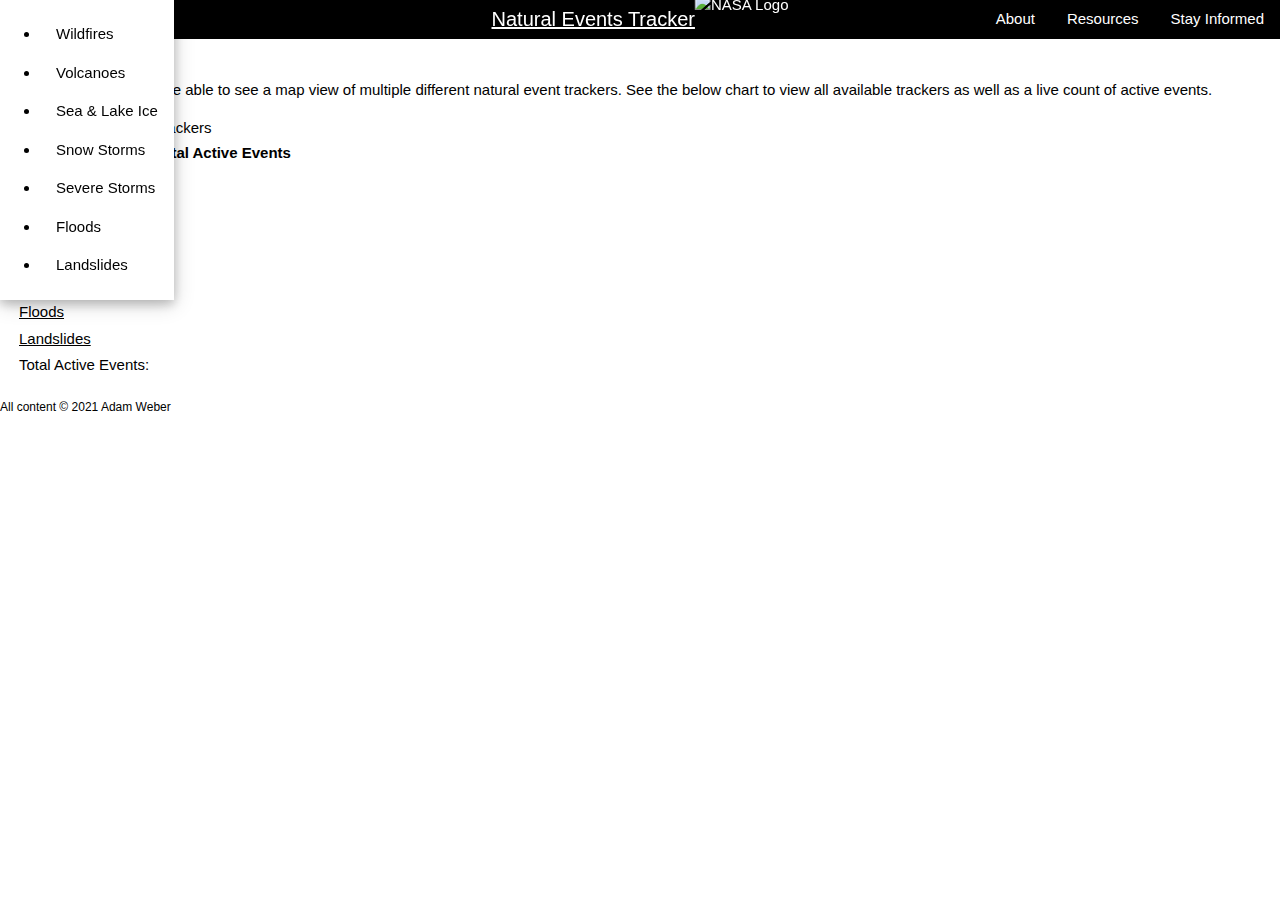
==== about.html @ f84066ba "Add files via upload" ====
<!DOCTYPE html>
<html lang="en-US">
<head>
  <meta charset="utf-8">
  <title>Natural Event Tracker</title>
  <link rel="stylesheet" href="https://www.w3schools.com/w3css/4/w3.css">
  <link rel="stylesheet" href="https://cdnjs.cloudflare.com/ajax/libs/font-awesome/4.7.0/css/font-awesome.min.css">
  <link rel="stylesheet" type="text/css" href="styles/main.css">
  <script src="https://ajax.googleapis.com/ajax/libs/jquery/3.5.1/jquery.min.js"></script>
</head>
<body>
  <header>
    <!-- Nav Bar; Always at top of screen -->
    <div class="w3-top">
      <div class="w3-bar w3-black" style="align-items: flex-start;" >
        <!-- Side Hover Bar to access trackers -->
        <div class="w3-dropdown-hover">
          <a href="#eventSidebar" class="w3-bar-item w3-button"><i class="fa fa-bars"></i></a>
          <div class="w3-dropdown-content w3-bar-block w3-card-4" id="nav">
            <ul>
              <li><a href="wildfires.html" class="w3-bar-item w3-button">Wildfires</a></li>
              <li><a href="volcanoes.html" class="w3-bar-item w3-button">Volcanoes</a></li>
              <li><a href="ice.html" class="w3-bar-item w3-button">Sea & Lake Ice</a></li>
              <li><a href="snow.html" class="w3-bar-item w3-button">Snow Storms</a></li>
              <li><a href="storms.html" class="w3-bar-item w3-button">Severe Storms</a></li>
              <li><a href="floods.html" class="w3-bar-item w3-button">Floods</a></li>
              <li><a href="landslides.html" class="w3-bar-item w3-button">Landslides</a></li>
            </ul>
          </div>
        </div>
        <!-- Logo and Title -->
        <div class="w3-display-middle" style="display: inline-flex;">
          <h1 style="font-size: 20px;"><a href="index.html" id="title">Natural Events Tracker</a></h1>
          <img src="images/NASA_logo.png" alt="NASA Logo" id="logo">
        </div>
        <!-- Navigation Header -->
        <a href="stay_informed.html" class="w3-bar-item w3-button w3-right">Stay Informed</a>
        <a href="resources.html" class="w3-bar-item w3-button w3-right">Resources</a>
        <a href="about.html" class="w3-bar-item w3-button w3-right">About</a>
      </div>
    </div>
  </header>
  <main>
    <div class="w3-container">
      <h1>About</h1>
      <p>Through this site you are able to see a map view of multiple different natural event trackers.  See the below chart to view all available trackers as well as a live count of active events.</p>
      <!-- Div that holds table -->
      <div id="table">
        <table>
          <caption>EONET Trackers</caption>
          <tr>
            <th>Available Trackers</th>
            <th>Total Active Events</th>
          </tr>
          <tr>
            <td><a href="wildfires.html">Wildfires</a></td>
            <td><span id="fire"></span></td>
          </tr>
          <tr>
            <td><a href="volcanoes.html">Volcanoes</a></td>
            <td><span id="vol"></span></td>
          </tr>
          <tr>
            <td><a href="ice.html">Sea & Lake Ice</a></td>
            <td><span id="ice"></span></td>
          </tr>
          <tr>
            <td><a href="snow.html">Snow Storms</a></td>
            <td><span id="snow"></span></td>
          </tr>
          <tr>
            <td><a href="storms.html">Severe Storms</a></td>
            <td><span id="storms"></span></td>
          </tr>
          <tr>
            <td><a href="floods.html">Floods</a></td>
            <td><span id="floods"></span></td>
          </tr>
          <tr>
            <td><a href="landslides.html">Landslides</a></td>
            <td><span id="slides"></span></td>
          </tr>
          <tr>
            <td colspan="2">Total Active Events:&emsp;&nbsp;&nbsp;<span id="total"></span></td>
          </tr>
        </table>
      </div>
    </div>
  </main>
  <!-- Footer; Always at bottom of screen -->
  <footer>
    <p><small>All content &copy; 2021 Adam Weber</small></p>
  </footer>
  <script>
    var fireCount = 0;
    var volCount = 0;
    var iceCount = 0;
    var snowCount = 0;
    var stormCount = 0;
    var floodCount = 0;
    var slideCount = 0;
    var total = 0;

    $( document ).ready(function() {
      $.getJSON( "https://eonet.gsfc.nasa.gov/api/v3/events", {
        status: "open"
      })
      .done(function( data ) {
        $.each( data.events, function( key, event ) {
          if(event.categories[0].id == 'wildfires'){
            fireCount++;
          }
          else if(event.categories[0].id == 'volcanoes'){
            volCount++;
          }
          else if(event.categories[0].id == 'seaLakeIce'){
            iceCount++;
          }
          else if(event.categories[0].id == 'snow'){
            snowCount++;
          }
          else if(event.categories[0].id == 'severeStorms'){
            stormCount++;
          }
          else if(event.categories[0].id == 'floods'){
            floodCount++;
          }
          else if(event.categories[0].id == 'landslides'){
            slideCount++;
          }
          total = fireCount + volCount + iceCount + snowCount + stormCount + floodCount + slideCount;
          document.getElementById("fire").innerHTML = fireCount;
          document.getElementById("vol").innerHTML = volCount;
          document.getElementById("ice").innerHTML = iceCount;
          document.getElementById("snow").innerHTML = snowCount;
          document.getElementById("storms").innerHTML = stormCount;
          document.getElementById("floods").innerHTML = floodCount;
          document.getElementById("slides").innerHTML = slideCount;
          document.getElementById("total").innerHTML = total;          
        });    
      });
    });
  </script>
</body>
</html>
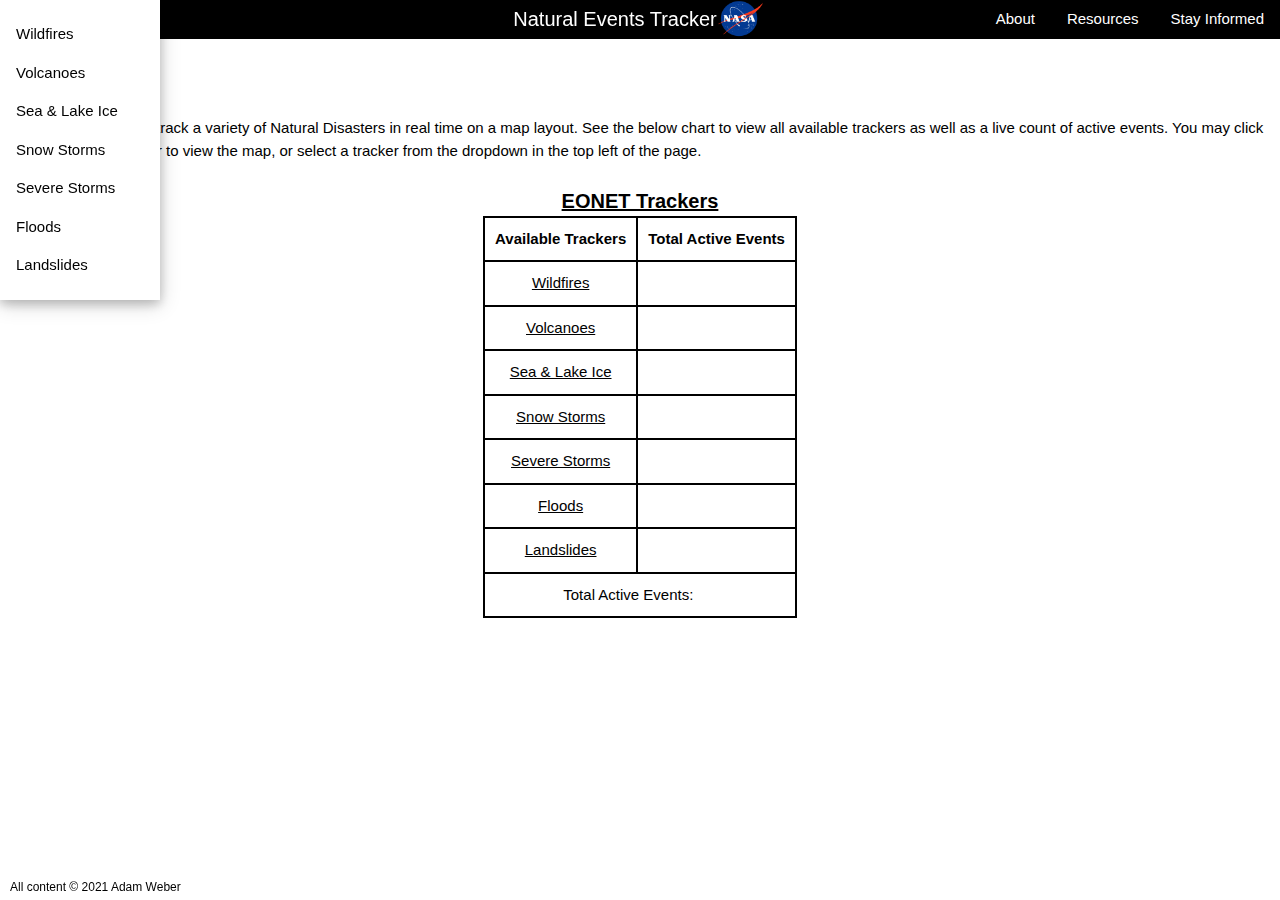
==== commit 87454de0: "Add files via upload" ====
--- a/about.html
+++ b/about.html
@@ -2,10 +2,12 @@
 <html lang="en-US">
 <head>
   <meta charset="utf-8">
+  <meta name="viewport" content="width=device-width, initial-scale=1.0">
   <title>Natural Event Tracker</title>
   <link rel="stylesheet" href="https://www.w3schools.com/w3css/4/w3.css">
   <link rel="stylesheet" href="https://cdnjs.cloudflare.com/ajax/libs/font-awesome/4.7.0/css/font-awesome.min.css">
   <link rel="stylesheet" type="text/css" href="styles/main.css">
+  <link rel="icon" type="image/png" href="images/NASA_logo.png">
   <script src="https://ajax.googleapis.com/ajax/libs/jquery/3.5.1/jquery.min.js"></script>
 </head>
 <body>
@@ -43,7 +45,7 @@
   <main>
     <div class="w3-container">
       <h1>About</h1>
-      <p>Through this site you are able to see a map view of multiple different natural event trackers.  See the below chart to view all available trackers as well as a live count of active events.</p>
+      <p>On this site you may track a variety of Natural Disasters in real time on a map layout.  See the below chart to view all available trackers as well as a live count of active events.  You may click each available tracker to view the map, or select a tracker from the dropdown in the top left of the page.</p>
       <!-- Div that holds table -->
       <div id="table">
         <table>
--- a/styles/main.css
+++ b/styles/main.css
@@ -0,0 +1,132 @@
+/*Written by Adam Weber*/
+
+/*Make space for Nav Bar*/
+body {
+	margin-top: 38px;
+}
+h3 {
+	text-decoration: underline;
+}
+
+p {
+	font-size: 15px;
+}
+
+/*Table styling*/
+table, th, td {
+	padding: 10px;
+	border: 2px solid black;
+	border-collapse: collapse;
+	text-align: center;
+}
+table caption {
+	font-size: 20px;
+	text-decoration: underline;
+	font-weight: bold;
+}
+/*Display table Div in center of page*/
+#table {
+	height: 30em;
+	display: flex;
+	align-items: center;
+	justify-content: center;
+}
+
+/*Nav Bar styling*/
+#nav ul {
+	list-style-type: none;
+	padding: 0;
+}
+#title {
+	text-decoration: none;
+}
+/*Set logo to fixed size in Nav Bar*/
+#logo {
+	width: 50px;
+	height: 40px;
+	margin-top: 5px;
+}
+#map {
+	height: 97vh;
+	width: 100vw;
+}
+.video {
+	margin-top: 50px;
+	display: flex;
+	align-items: center;
+	justify-content: center;
+}
+
+/*Display footer at bottom of page*/
+footer {
+	position: fixed;
+	padding: 10px 10px 0px 10px;
+	bottom: 0;
+	width: 100%;
+	height: 50px;
+}
+
+/* Slideshow container */
+.slideshow-container {
+  max-width: 1000px;
+  position: relative;
+  margin: auto;
+}
+
+/* Caption text */
+.text {
+  color: #f2f2f2;
+  font-size: 15px;
+  padding: 8px 12px;
+  position: absolute;
+  bottom: 8px;
+  width: 100%;
+  text-align: center;
+}
+
+/* Number text (1/3 etc) */
+.numbertext {
+  color: #f2f2f2;
+  font-size: 12px;
+  padding: 8px 12px;
+  position: absolute;
+  top: 0;
+}
+
+/* The dots/bullets/indicators */
+.dot {
+  height: 15px;
+  width: 15px;
+  margin: 0 2px;
+  background-color: #bbb;
+  border-radius: 50%;
+  display: inline-block;
+  transition: background-color 0.6s ease;
+}
+
+.active {
+  background-color: #717171;
+}
+
+/* Fading animation */
+.fade {
+  -webkit-animation-name: fade;
+  -webkit-animation-duration: 1.5s;
+  animation-name: fade;
+  animation-duration: 1.5s;
+}
+
+@-webkit-keyframes fade {
+  from {opacity: .4} 
+  to {opacity: 1}
+}
+
+@keyframes fade {
+  from {opacity: .4} 
+  to {opacity: 1}
+}
+
+/* On smaller screens, decrease text size */
+@media only screen and (max-width: 300px) {
+  .text {font-size: 11px}
+}